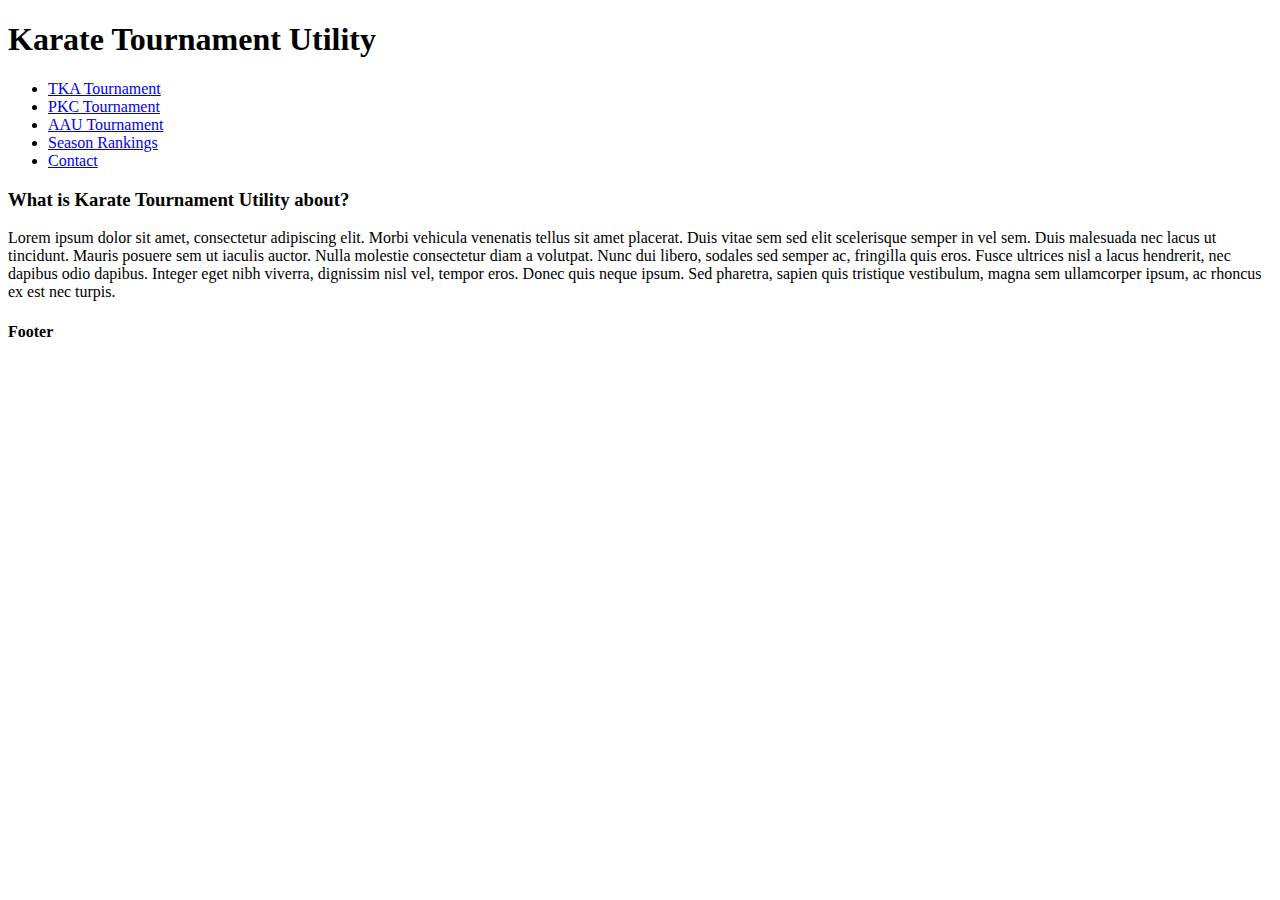
==== KarateTorunamentUtility/Index.html @ ca8e0457 "Alpha1" ====
<!DOCTYPE html>
<html>

<head>
    <meta charset="UTF-8">
    <link rel="stylesheet" href="stylesheet.css"/>
    <title>Home Page- Karate Utility</title>
</head>

<body>
    <h1 class="title">Karate Tournament Utility</h1>
    <div class="taskbar">
        <nav>
            <ul>
                <li><a href="TKAcal.html">TKA Tournament</a></li>
                <li><a href="PKCcal.html">PKC Tournament</a></li>
                <li><a href="AAUcal.html">AAU Tournament</a></li>
                <li><a href="Season.html">Season Rankings</a></li>
                <li><a href="Contact.html">Contact</a></li>
            </ul>
        </nav>
    </div>
    <h3 class="Header">What is Karate Tournament Utility about?</h3>
    <div class="article">
        <p>
        Lorem ipsum dolor sit amet, consectetur adipiscing elit. Morbi vehicula venenatis tellus sit amet placerat. Duis vitae sem sed elit scelerisque semper in vel sem. Duis malesuada nec lacus ut tincidunt. Mauris posuere sem ut iaculis auctor. Nulla molestie consectetur diam a volutpat. Nunc dui libero, sodales sed semper ac, fringilla quis eros. Fusce ultrices nisl a lacus hendrerit, nec dapibus odio dapibus. Integer eget nibh viverra, dignissim nisl vel, tempor eros. Donec quis neque ipsum. Sed pharetra, sapien quis tristique vestibulum, magna sem ullamcorper ipsum, ac rhoncus ex est nec turpis.
        </p>
    </div>
<!--   gallery area coming soon -->
<!--    <div class="gallery">-->
<!--        <a target="" href=""> <img src="" alt=""></img></a>    -->
<!--    </div>-->
    
    <footer>
        <h4>Footer</h4>
    </footer>
</body>
</html>
---- KarateTorunamentUtility/stylesheet.css ----
.article{
    
}

footer{
    
}

.Header{
    
}

.Header2{
    
}

.me{
    
}

.taskbar{
    
}

.title{
    
}
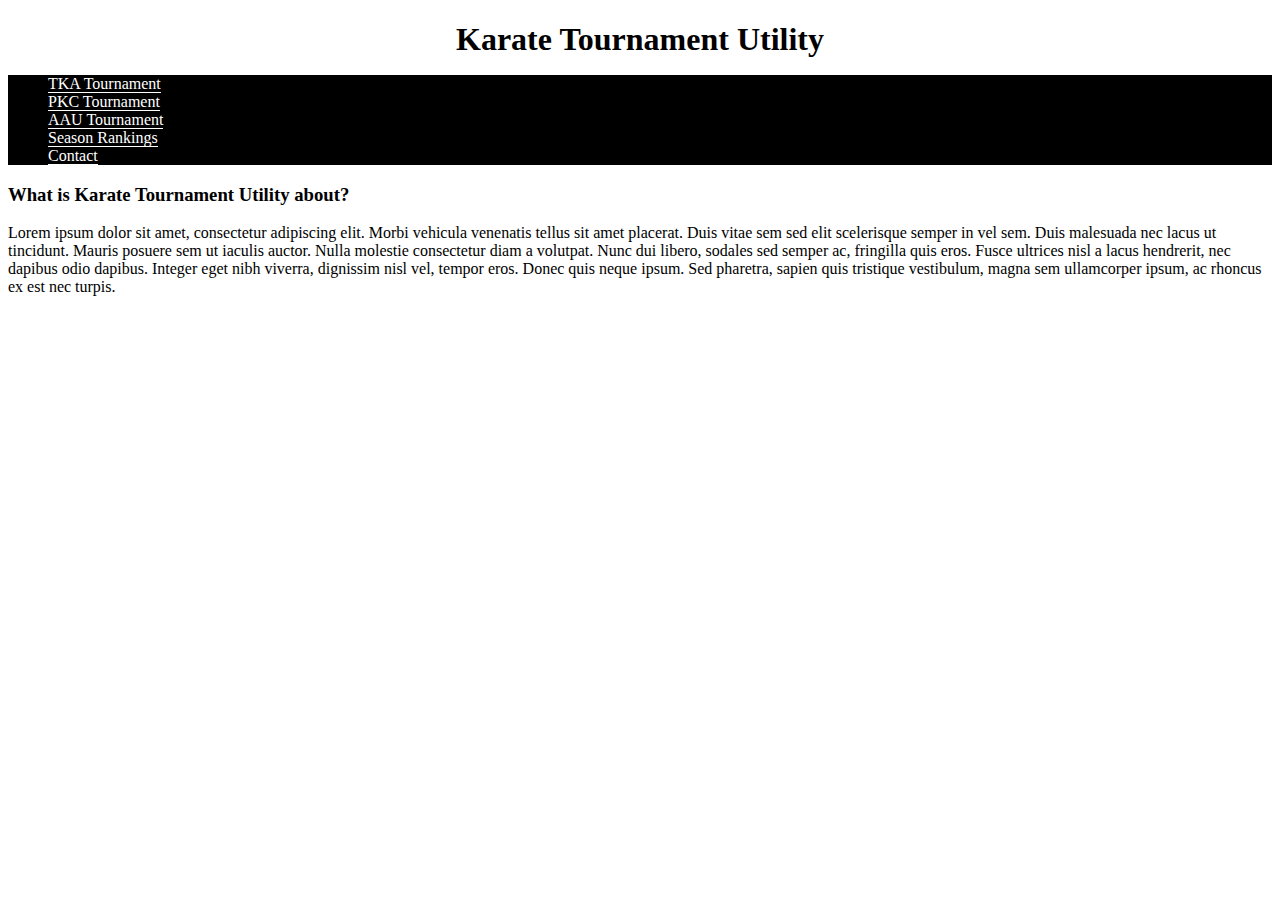
==== commit 648fb168: "Mostly paper commit" ====
--- a/KarateTorunamentUtility/Index.html
+++ b/KarateTorunamentUtility/Index.html
@@ -3,12 +3,12 @@
 
 <head>
     <meta charset="UTF-8">
-    <link rel="stylesheet" href="stylesheet.css"/>
+    <link rel="stylesheet" href="CSS/stylesheet.css"/>
     <title>Home Page- Karate Utility</title>
 </head>
 
 <body>
-    <h1 class="title">Karate Tournament Utility</h1>
+    <h1 class="opening">Karate Tournament Utility</h1>
     <div class="taskbar">
         <nav>
             <ul>
@@ -32,7 +32,7 @@
 <!--    </div>-->
     
     <footer>
-        <h4>Footer</h4>
+        
     </footer>
 </body>
 </html>--- a/KarateTorunamentUtility/CSS/stylesheet.css
+++ b/KarateTorunamentUtility/CSS/stylesheet.css
@@ -0,0 +1,56 @@
+/*CSS for index.html, */
+
+/*regular tagging*/
+
+h1{
+    height: 1em;
+    display: flex;
+    align-content: center;
+    justify-content: center; 
+}
+
+/*classes*/
+
+.article{
+    
+}
+
+footer{
+    background-color: black;
+}
+
+footer p{
+    color: white;
+}
+
+.Header{
+    
+}
+
+.Header2{
+    
+}
+
+.me{
+    
+}
+
+.taskbar{
+    background-color: black;
+}
+
+.taskbar li a:link{
+    color: white;
+    text-decoration: none;
+    border-bottom: solid 1px white;
+}
+
+.taskbar li a:visited{
+    background-color: black;
+}
+
+.taskbar li{
+    list-style-type: none;
+}
+
+
